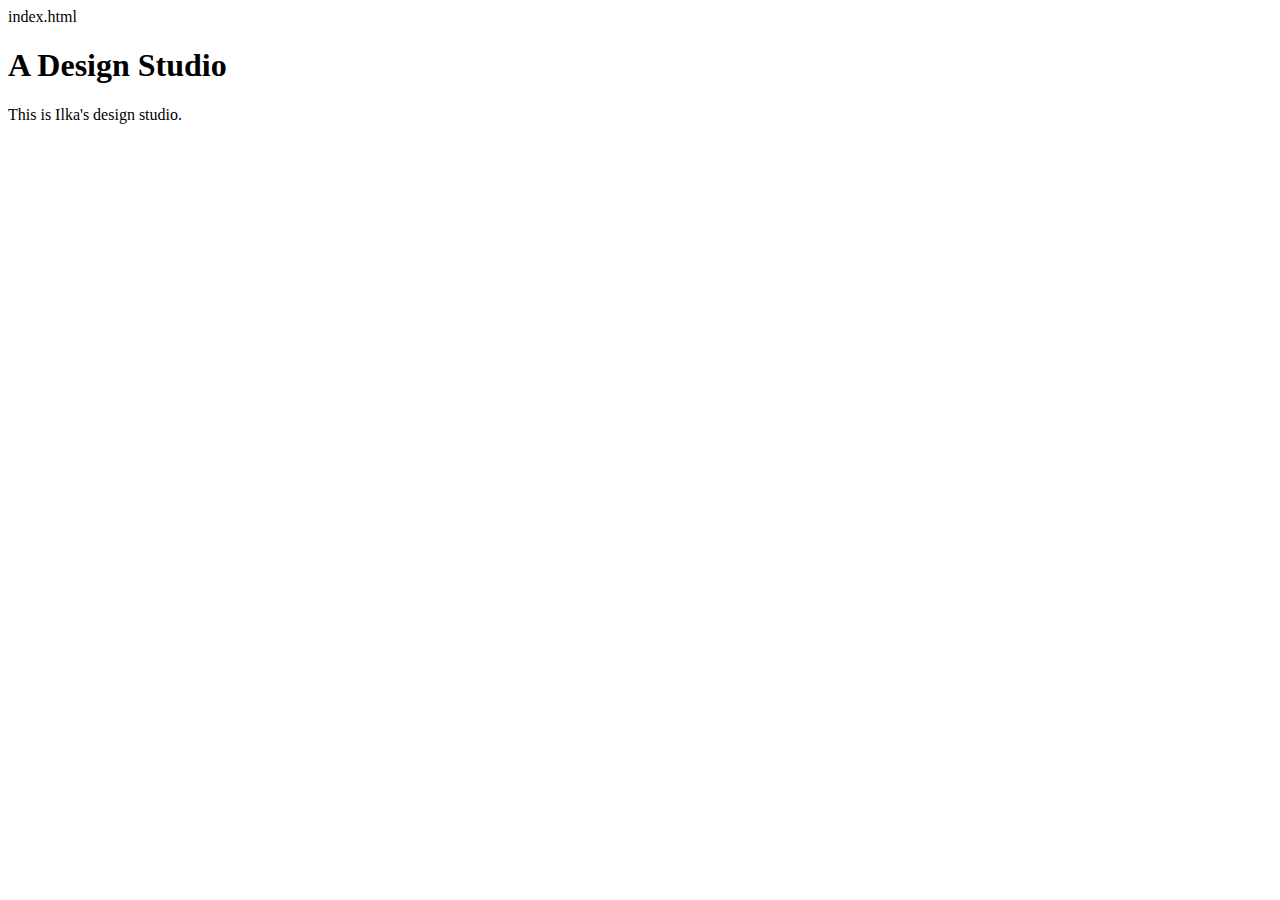
==== unit_1/index.html @ f2dfe99b "Summary" ====
index.html
<!DOCTYPE html>
<html>
<head><link rel="stylesheet" type="text/css" href="css/style.css"></head>

<title>Ilka Graphics</title>
<body>
	<h1>A Design Studio</h1>
	<p>This is Ilka's design studio.</p>
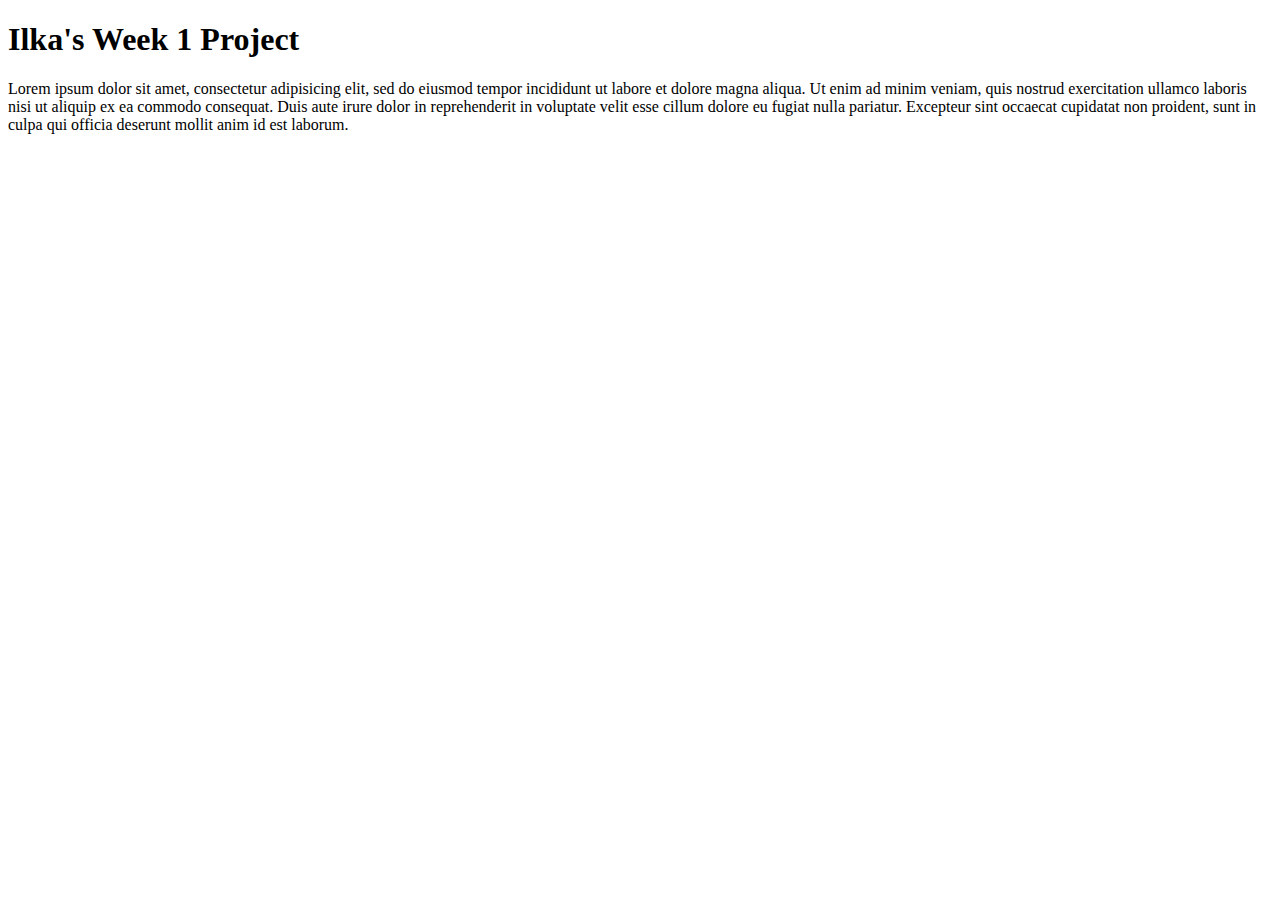
==== commit 192f7e7d: "Added more stuff" ====
--- a/unit_1/index.html
+++ b/unit_1/index.html
@@ -1,9 +1,16 @@
-index.html
 <!DOCTYPE html>
 <html>
-<head><link rel="stylesheet" type="text/css" href="css/style.css"></head>
-
-<title>Ilka Graphics</title>
-<body>
-	<h1>A Design Studio</h1>
-	<p>This is Ilka's design studio.</p>+	<head>
+		<title>Ilka's First Project</title>
+		<link rel="stylesheet" type="text/css" href="css/style.css">
+	</head>
+	<body>
+		<h1>Ilka's Week 1 Project</h1>
+		<p>Lorem ipsum dolor sit amet, consectetur adipisicing elit, sed do eiusmod
+		tempor incididunt ut labore et dolore magna aliqua. Ut enim ad minim veniam,
+		quis nostrud exercitation ullamco laboris nisi ut aliquip ex ea commodo
+		consequat. Duis aute irure dolor in reprehenderit in voluptate velit esse
+		cillum dolore eu fugiat nulla pariatur. Excepteur sint occaecat cupidatat non
+		proident, sunt in culpa qui officia deserunt mollit anim id est laborum.</p>
+	</body>
+</html>
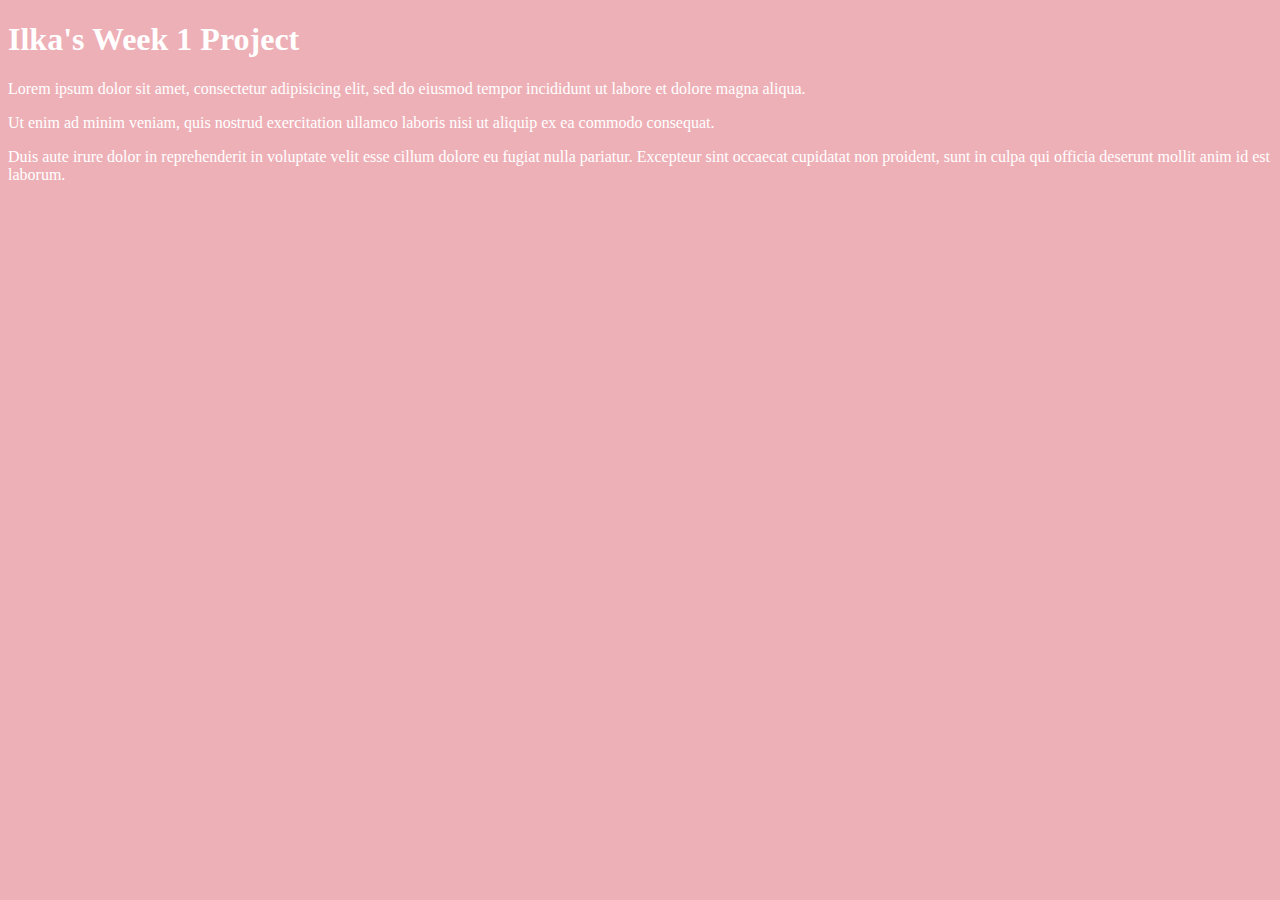
==== commit 43ccbed6: "Updated CSS" ====
--- a/unit_1/index.html
+++ b/unit_1/index.html
@@ -6,11 +6,9 @@
 	</head>
 	<body>
 		<h1>Ilka's Week 1 Project</h1>
-		<p>Lorem ipsum dolor sit amet, consectetur adipisicing elit, sed do eiusmod
-		tempor incididunt ut labore et dolore magna aliqua. Ut enim ad minim veniam,
-		quis nostrud exercitation ullamco laboris nisi ut aliquip ex ea commodo
-		consequat. Duis aute irure dolor in reprehenderit in voluptate velit esse
-		cillum dolore eu fugiat nulla pariatur. Excepteur sint occaecat cupidatat non
-		proident, sunt in culpa qui officia deserunt mollit anim id est laborum.</p>
+		<p>Lorem ipsum dolor sit amet, consectetur adipisicing elit, sed do eiusmod tempor incididunt ut labore et dolore magna aliqua. </p>
+		<p>Ut enim ad minim veniam,
+		quis nostrud exercitation ullamco laboris nisi ut aliquip ex ea commodo consequat. </p>
+		<p>Duis aute irure dolor in reprehenderit in voluptate velit esse cillum dolore eu fugiat nulla pariatur. Excepteur sint occaecat cupidatat non proident, sunt in culpa qui officia deserunt mollit anim id est laborum.</p>
 	</body>
 </html>
--- a/unit_1/css/style.css
+++ b/unit_1/css/style.css
@@ -0,0 +1,5 @@
+body {
+	color: white;
+	background-color: #eeb0b7;
+	font font-family: Helvetica, sans-serif;
+}
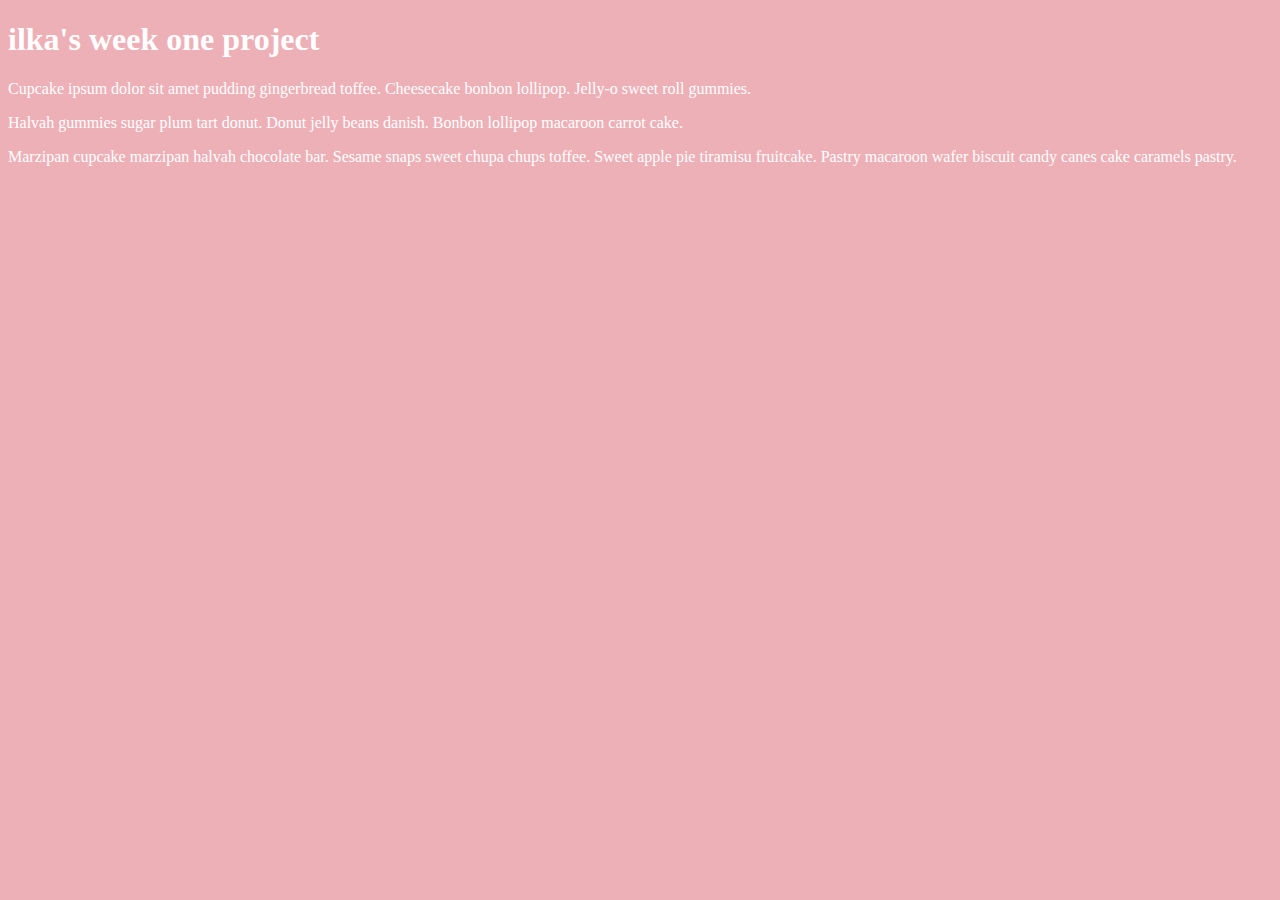
==== commit 6fc5884b: "update to copy" ====
--- a/unit_1/index.html
+++ b/unit_1/index.html
@@ -5,10 +5,12 @@
 		<link rel="stylesheet" type="text/css" href="css/style.css">
 	</head>
 	<body>
-		<h1>Ilka's Week 1 Project</h1>
-		<p>Lorem ipsum dolor sit amet, consectetur adipisicing elit, sed do eiusmod tempor incididunt ut labore et dolore magna aliqua. </p>
-		<p>Ut enim ad minim veniam,
-		quis nostrud exercitation ullamco laboris nisi ut aliquip ex ea commodo consequat. </p>
-		<p>Duis aute irure dolor in reprehenderit in voluptate velit esse cillum dolore eu fugiat nulla pariatur. Excepteur sint occaecat cupidatat non proident, sunt in culpa qui officia deserunt mollit anim id est laborum.</p>
+		<h1>ilka's week one project</h1>
+
+		<p>Cupcake ipsum dolor sit amet pudding gingerbread toffee. Cheesecake bonbon lollipop. Jelly-o sweet roll gummies.</p>
+
+		<p>Halvah gummies sugar plum tart donut. Donut jelly beans danish. Bonbon lollipop macaroon carrot cake.</p>
+
+	<p>Marzipan cupcake marzipan halvah chocolate bar. Sesame snaps sweet chupa chups toffee. Sweet apple pie tiramisu fruitcake. Pastry macaroon wafer biscuit candy canes cake caramels pastry.</p>
 	</body>
 </html>
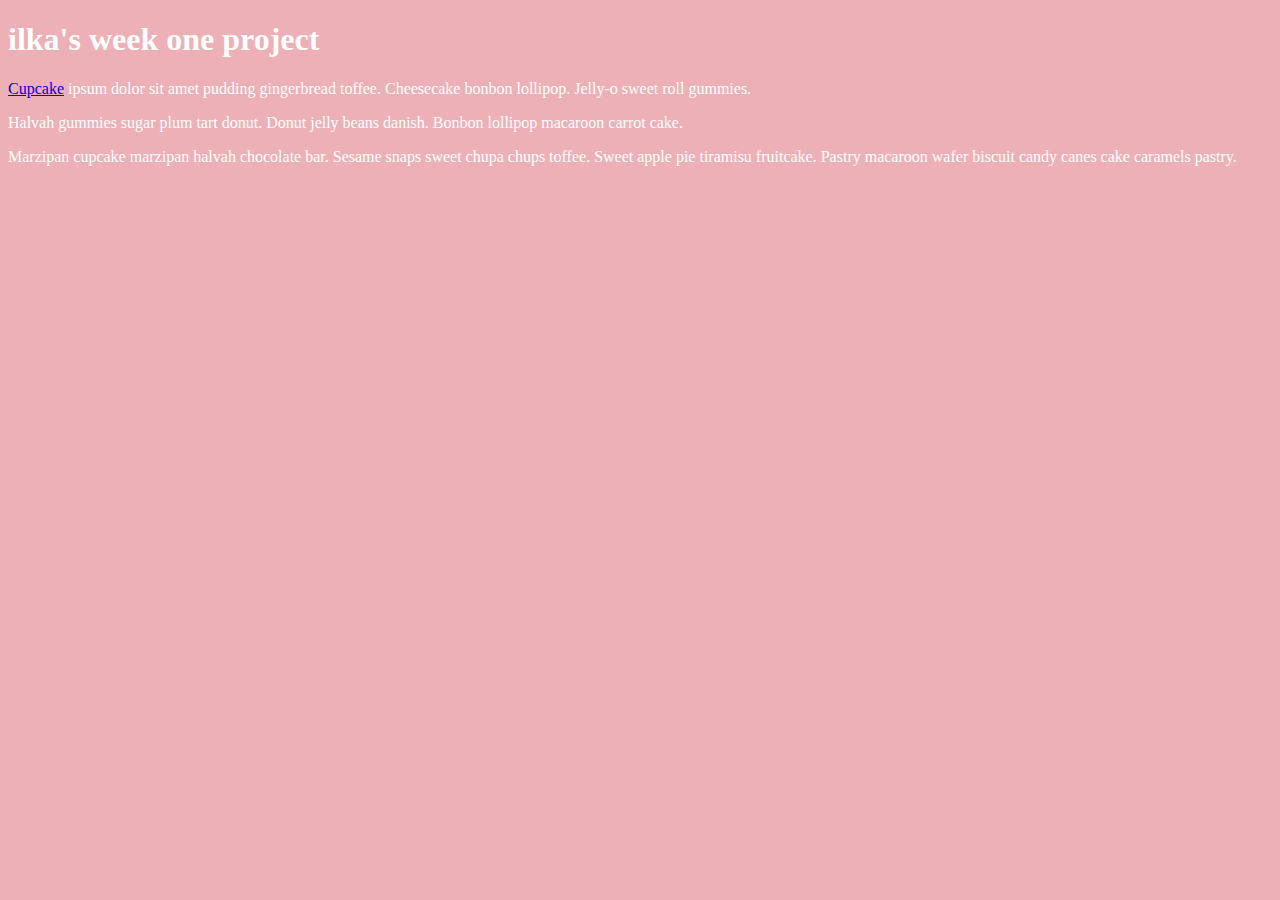
==== commit dfd1ca15: "added link" ====
--- a/unit_1/index.html
+++ b/unit_1/index.html
@@ -7,7 +7,7 @@
 	<body>
 		<h1>ilka's week one project</h1>
 
-		<p>Cupcake ipsum dolor sit amet pudding gingerbread toffee. Cheesecake bonbon lollipop. Jelly-o sweet roll gummies.</p>
+		<p><a href="https://www.google.com/search?tbm=isch&source=hp&biw=1547&bih=923&ei=sw8AXY-oAtjN0PEPzM6nsA0&q=cupcakes&oq=cupcake&gs_l=img.1.0.0l10.758.1767..3765...0.0..0.105.779.6j2......0....1..gws-wiz-img.....0..35i39.AnEcBXaY7X4#imgrc=qUKt9grH4grteM:">Cupcake</a> ipsum dolor sit amet pudding gingerbread toffee. Cheesecake bonbon lollipop. Jelly-o sweet roll gummies.</p>
 
 		<p>Halvah gummies sugar plum tart donut. Donut jelly beans danish. Bonbon lollipop macaroon carrot cake.</p>
 
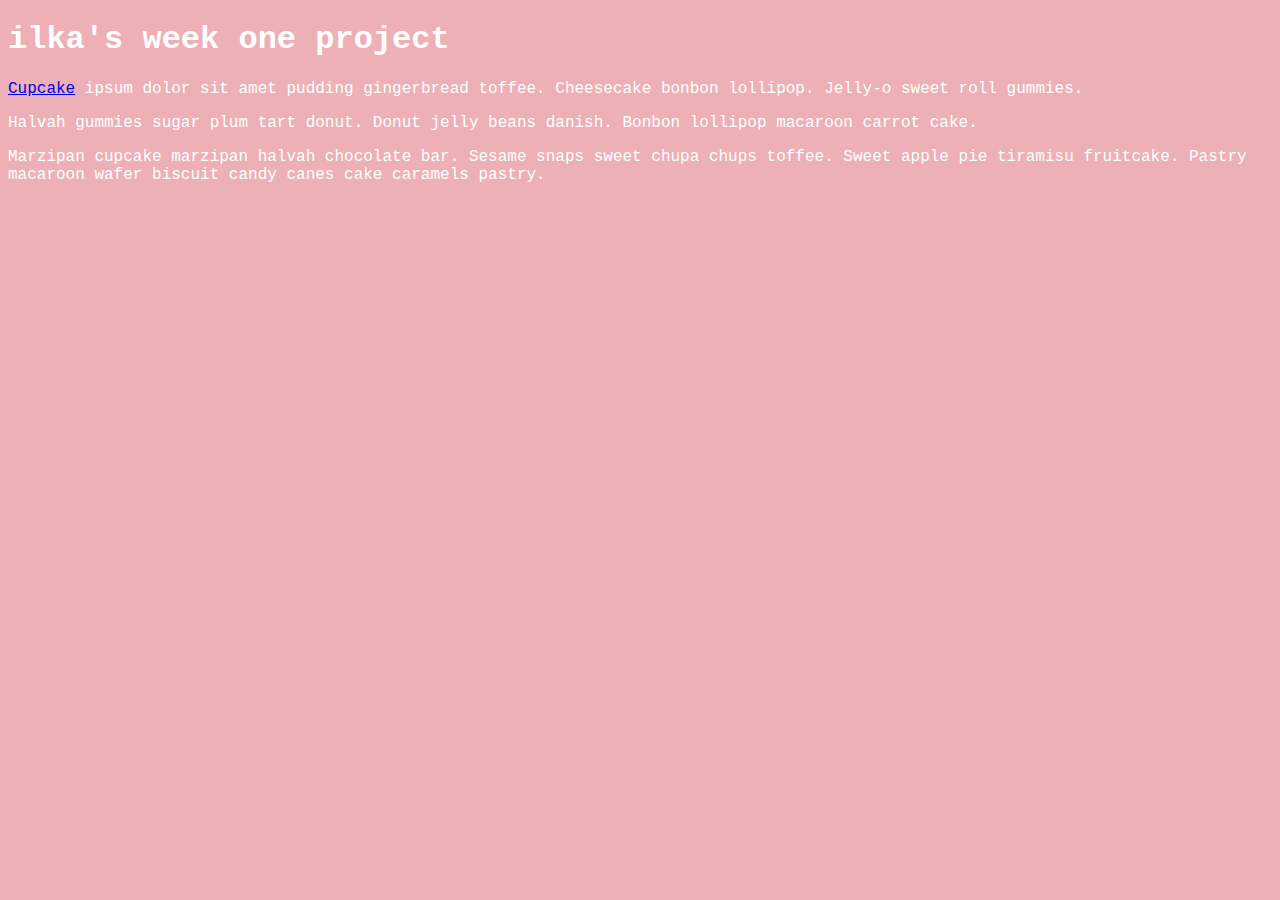
==== commit d027eebc: "font update" ====
--- a/unit_1/index.html
+++ b/unit_1/index.html
@@ -4,6 +4,7 @@
 		<title>Ilka's First Project</title>
 		<link rel="stylesheet" type="text/css" href="css/style.css">
 	</head>
+	
 	<body>
 		<h1>ilka's week one project</h1>
 
@@ -11,6 +12,7 @@
 
 		<p>Halvah gummies sugar plum tart donut. Donut jelly beans danish. Bonbon lollipop macaroon carrot cake.</p>
 
-	<p>Marzipan cupcake marzipan halvah chocolate bar. Sesame snaps sweet chupa chups toffee. Sweet apple pie tiramisu fruitcake. Pastry macaroon wafer biscuit candy canes cake caramels pastry.</p>
+		<p>Marzipan cupcake marzipan halvah chocolate bar. Sesame snaps sweet chupa chups toffee. Sweet apple pie tiramisu fruitcake. Pastry macaroon wafer biscuit candy canes cake caramels pastry.</p>
 	</body>
+
 </html>
--- a/unit_1/css/style.css
+++ b/unit_1/css/style.css
@@ -1,5 +1,5 @@
 body {
 	color: white;
 	background-color: #eeb0b7;
-	font font-family: Helvetica, sans-serif;
+	font-family: courier, courier-new,serif;
 }
